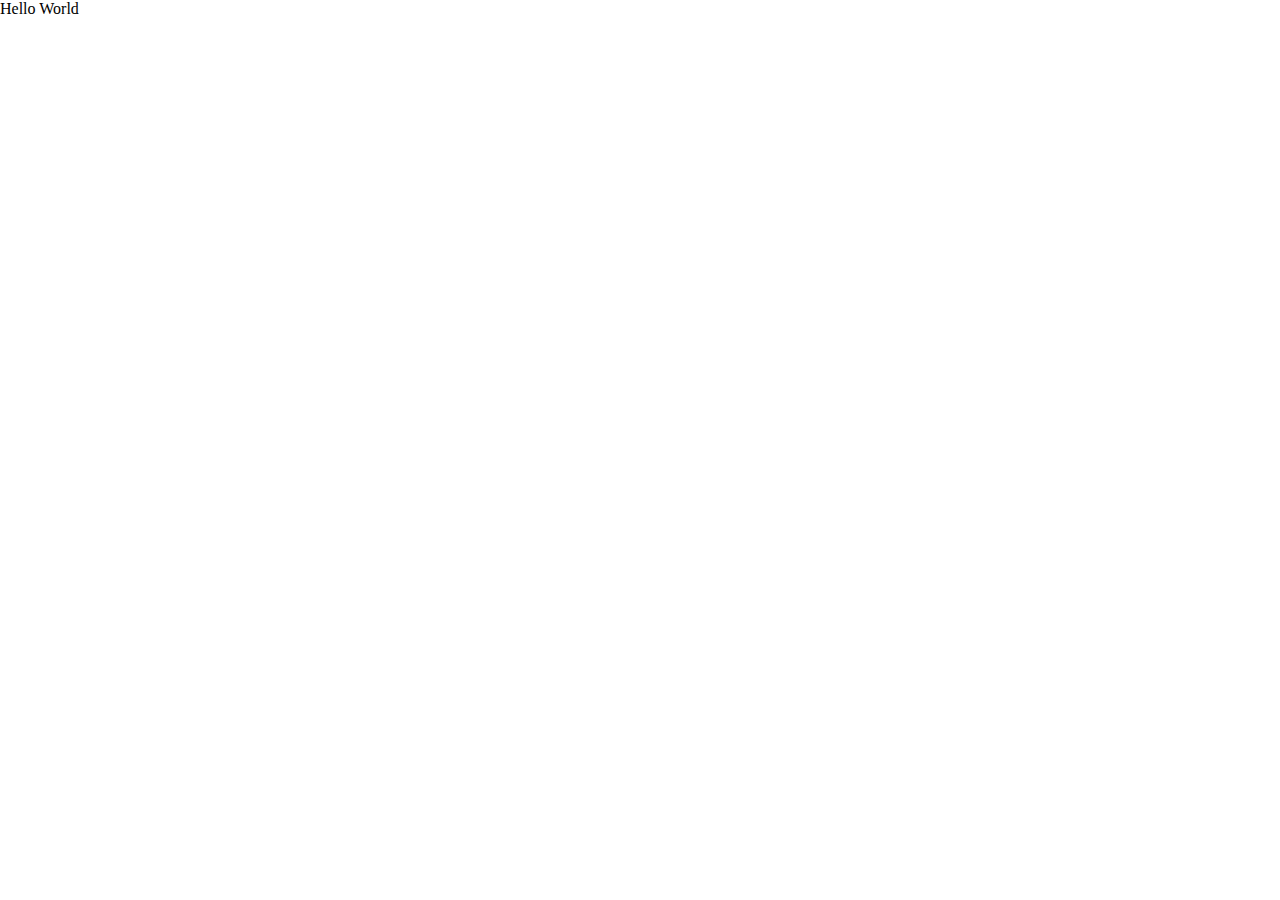
==== index.html @ c5914bd7 "added firebase cdn and moved scripts" ====
<!DOCTYPE html>
<html>
    <head>
        <meta charset="UTF-8" />
        <meta name="viewport" content="width=device-width" />
        <title>Techstrav Signage</title>
        <link rel="stylesheet" href="./styles.css" type="text/css" media="screen" title="no title" charset="utf-8">
    </head>
    <body>
        Hello World
        <script src="https://www.gstatic.com/firebasejs/4.13.0/firebase.js"></script>
        <script charset="utf-8" src="./script.js"></script>
    </body>
</html>
---- styles.css ----
html, body {
    margin: 0;
    padding: 0;
}
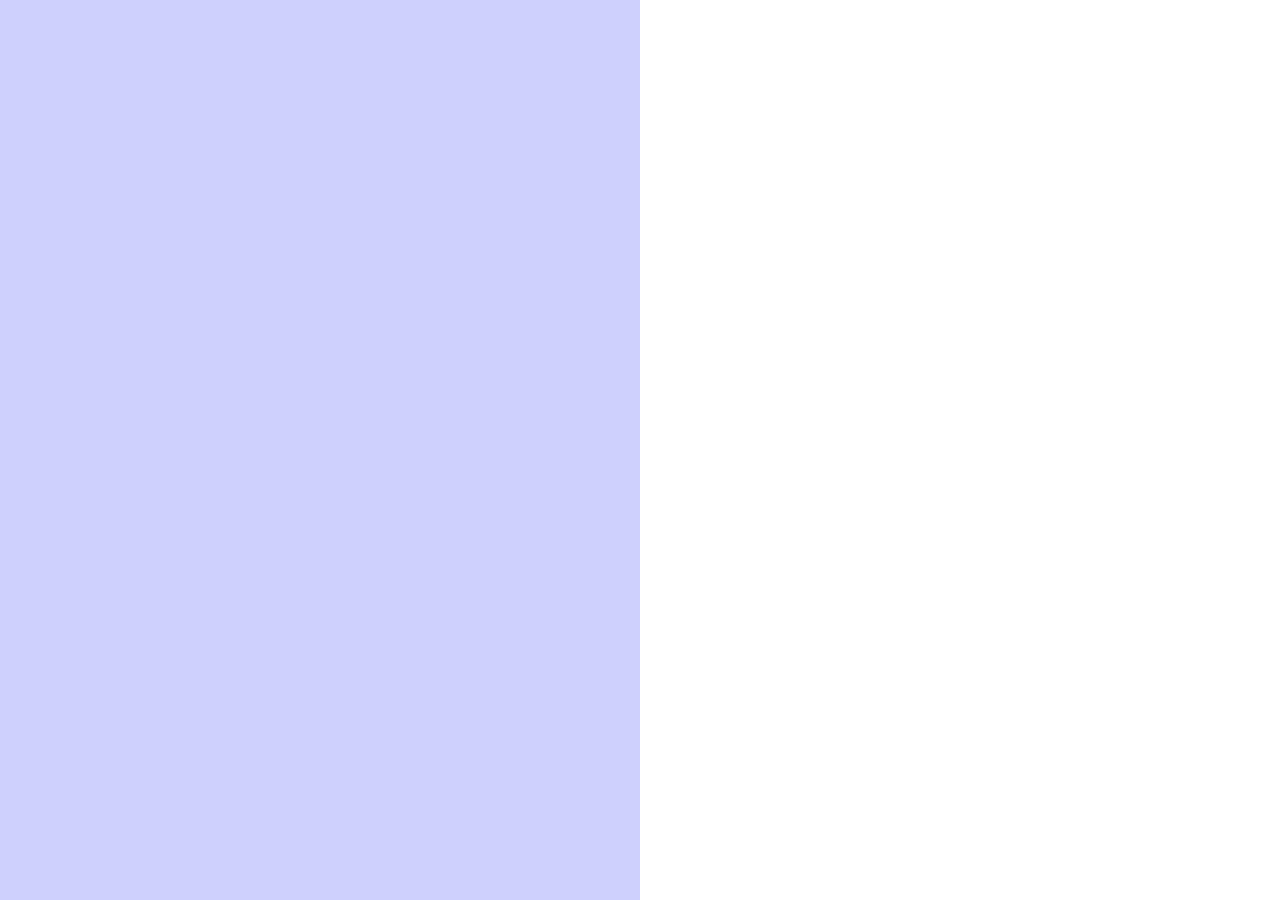
==== commit 8f1d80b5: "Add Initial Functionality" ====
--- a/index.html
+++ b/index.html
@@ -7,7 +7,22 @@
         <link rel="stylesheet" href="./styles.css" type="text/css" media="screen" title="no title" charset="utf-8">
     </head>
     <body>
-        Hello World
+        <div class="featured">
+        </div>
+        <div class="list">
+        </div>
+
+        <script type="text/template" class="announcement-card-template" charset="utf-8">
+        <div class="announcement">
+            <div class="title">
+            %%%TITLE%%%
+            </div>
+            <div class="content">
+            %%%CONTENT%%%
+            </div>
+        </div>
+        </script>
+
         <script src="https://www.gstatic.com/firebasejs/4.13.0/firebase.js"></script>
         <script charset="utf-8" src="./script.js"></script>
     </body>
--- a/styles.css
+++ b/styles.css
@@ -1,4 +1,28 @@
 html, body {
     margin: 0;
     padding: 0;
+
+    font-family: 'Open Sans', 'Comic Sans MS'
 }
+
+
+.announcement .title {
+    font-size: 36px;
+}
+
+.featured, .list {
+    width: 50vw;
+    height: 100vh;
+    display: inline-block;
+
+    position: absolute;
+    top: 0;
+}
+
+.featured {
+    background-color: #CED0FD;
+}
+
+.list {
+    right: 0;
+}
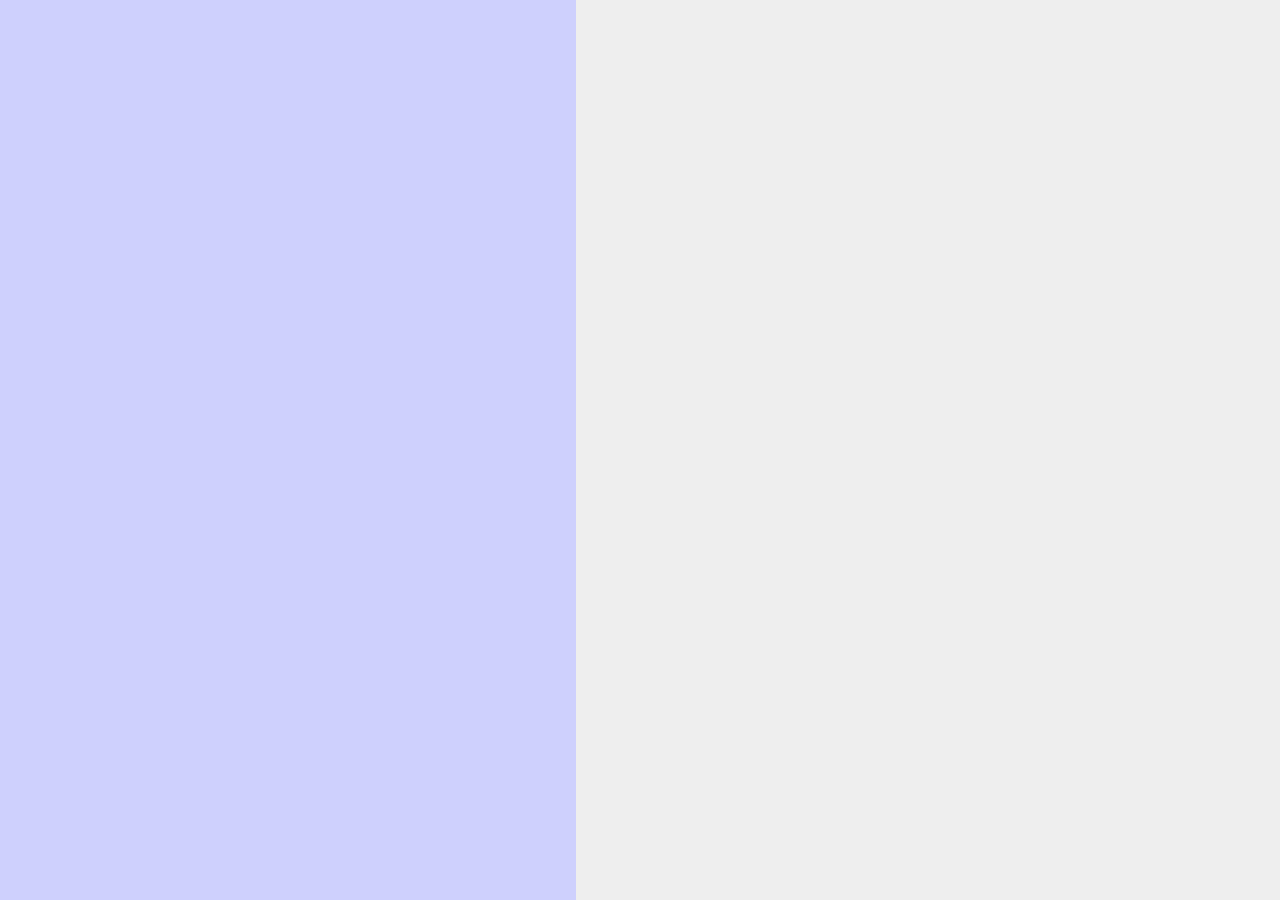
==== commit 886c15e8: "Add red border to urgent messages, make font size larger, and add responsiveness" ====
--- a/index.html
+++ b/index.html
@@ -1,22 +1,31 @@
 <!DOCTYPE html>
-<html>
+<html lang="en-US">
     <head>
         <meta charset="UTF-8" />
-        <meta name="viewport" content="width=device-width" />
+        <meta name="viewport" content="width=device-width, initial-scale=1.0" />
         <title>Techstrav Signage</title>
-        <link rel="stylesheet" href="./styles.css" type="text/css" media="screen" title="no title" charset="utf-8">
+        <link rel="stylesheet" href="./styles.css" type="text/css" media="screen" title="no title">
+        <link rel="stylesheet" href="https://use.fontawesome.com/releases/v5.0.11/css/all.css" integrity="sha384-p2jx59pefphTFIpeqCcISO9MdVfIm4pNnsL08A6v5vaQc4owkQqxMV8kg4Yvhaw/" crossorigin="anonymous">
     </head>
     <body>
-        <div class="featured">
-        </div>
+          <script type="text/template" class="featured-template">
+                <h1 class="featured-title">
+                    %%%TITLE%%%
+                </h1>
+                <div class="featured-content">
+                  %%%CONTENT%%%
+                </div>
+          </script>
+          <div class="featured">
+          </div>
         <div class="list">
         </div>
 
-        <script type="text/template" class="announcement-card-template" charset="utf-8">
+        <script type="text/template" class="announcement-card-template">
         <div class="announcement">
-            <div class="title">
+            <h1 class="title">
             %%%TITLE%%%
-            </div>
+            </h1>
             <div class="content">
             %%%CONTENT%%%
             </div>
@@ -24,6 +33,6 @@
         </script>
 
         <script src="https://www.gstatic.com/firebasejs/4.13.0/firebase.js"></script>
-        <script charset="utf-8" src="./script.js"></script>
+        <script src="./script.js"></script>
     </body>
 </html>
--- a/styles.css
+++ b/styles.css
@@ -1,28 +1,95 @@
 html, body {
     margin: 0;
     padding: 0;
-
     font-family: 'Open Sans', 'Comic Sans MS'
 }
 
+.announcement .title {
+    font-size: 50px;
+    margin-top: 12px;
+    margin-bottom: 12px;
+}
 
-.announcement .title {
-    font-size: 36px;
+.announcement .content {
+    font-size: 30px;
+}
+
+.announcement .fa-exclamation-circle {
+    color: #c62828;
+    padding-right: 15px;
 }
 
 .featured, .list {
-    width: 50vw;
     height: 100vh;
     display: inline-block;
-
     position: absolute;
     top: 0;
 }
 
+.announcement {
+    background-color: white;
+    -webkit-border-radius: 3px;
+    -moz-border-radius: 3px;
+    border-radius: 3px;
+    border: 1px solid #d8d8d8;
+    padding: 5px 15px 15px 15px;
+    margin: 20px 15px;
+    overflow-x: auto;
+    color: #1e1e1e;
+    box-shadow: 0px 0px 2px .5px #ccc;
+}
+
 .featured {
     background-color: #CED0FD;
+    width: 45vw;
+}
+
+.featured h1 {
+    margin: 100px;
+    text-align: center;
+    font-size: 100px;
+    padding-top: 10px;
+    font-weight: bold;
+}
+
+.featured div {
+    text-align: center;
+    font-size: 60px;
 }
 
 .list {
     right: 0;
+    overflow-y: scroll;
+    background-color: #EEEEEE;
+    width: 55vw;
 }
+
+.list::-webkit-scrollbar {
+  display: none;
+}
+
+.urgent .announcement {
+  border: 1px solid #FF2300;
+}
+
+@media only screen and (max-width: 768px) {
+  .featured {
+    width: 100vw;
+    height: 30vw;
+    position: fixed;
+    top: 0;
+  }
+  .list {
+    position: absolute;
+    top: 30vw;
+    width: 100vw;
+    height: 60vw;
+  }
+  .featured h1 {
+    margin: 20px;
+    font-size: 50px;
+  }
+  .featured div {
+    font-size: 40px;
+  }
+}
